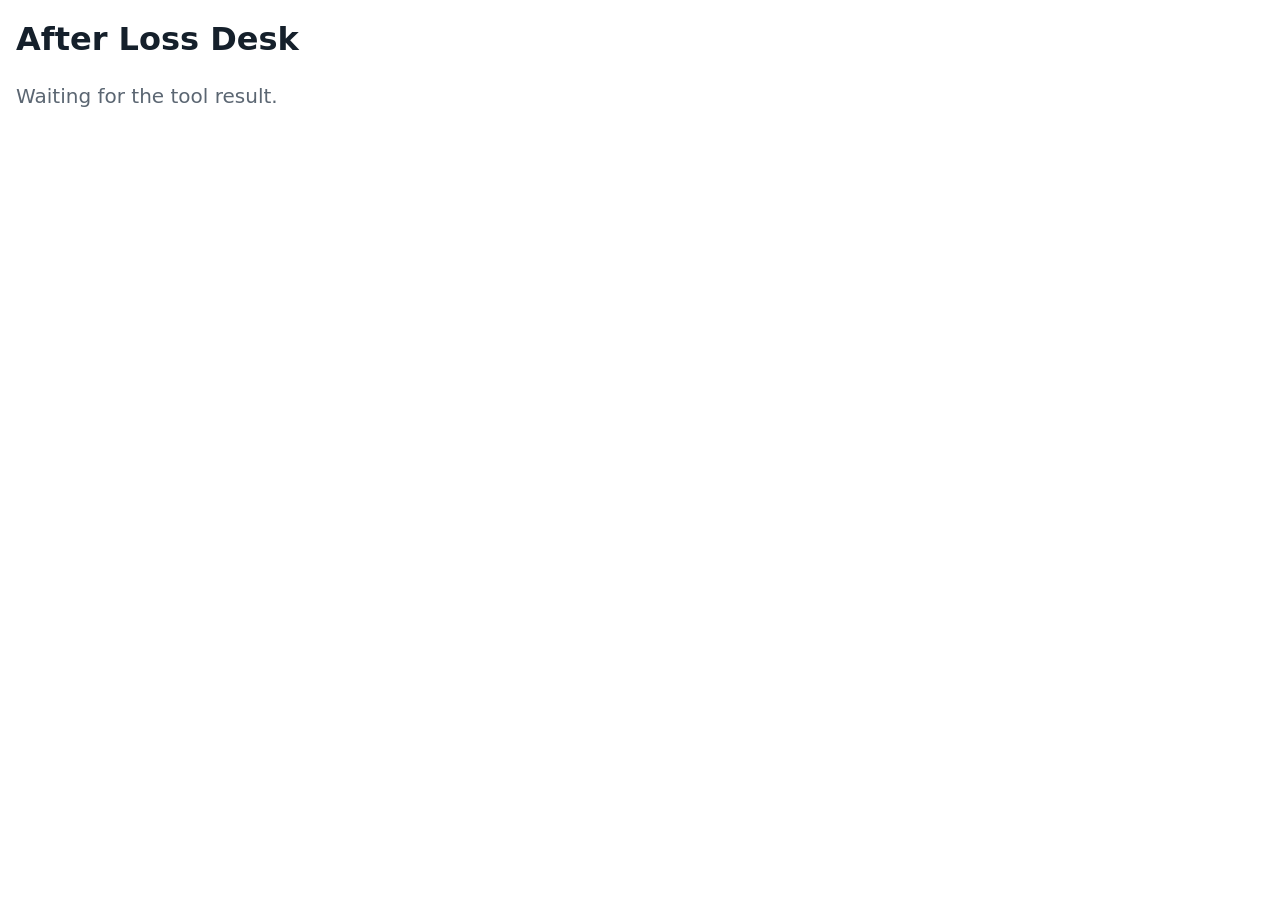
==== mcp-app/card.html @ 41fd2056 "After Loss Desk: Alexa+ add-on (MCP 2025-11-25, Streamable HTTP) with cited ledger, five-gate govern" ====
<!doctype html>
<html lang="en"><head><meta charset="utf-8"><meta name="viewport" content="width=device-width,initial-scale=1"><title>After Loss Desk</title>
<style>
:root{--ink:#15202b;--muted:#5b6672;--line:#e3e8ee;--accent:#2a5bd7;--ok:#1f8a52;--warn:#b7791f;font-size:20px}
@media (prefers-color-scheme:dark){:root{--ink:#eef2f6;--muted:#aab4bf;--line:#2b3542;--accent:#7aa2ff}}
body{margin:0;padding:16px;font:1rem/1.45 system-ui,-apple-system,"Segoe UI",Roboto,sans-serif;color:var(--ink);background:transparent}
h1{font-size:1.6rem;margin:0 0 .3rem}.muted{color:var(--muted)}.row{display:flex;justify-content:space-between;gap:12px;padding:.45rem 0;border-top:1px solid var(--line)}
.row:first-of-type{border-top:0}.row b{white-space:nowrap}.gate{display:inline-block;padding:.1rem .5rem;border-radius:999px;background:var(--accent);color:#fff;font-size:.8rem}
button{font:inherit;padding:.6rem 1.1rem;border-radius:10px;border:0;background:var(--accent);color:#fff;margin-top:.8rem}button.alt{background:transparent;border:1px solid var(--line);color:var(--ink)}
pre{white-space:pre-wrap;font:.85rem/1.4 ui-monospace,Menlo,monospace;background:rgba(127,127,127,.08);padding:.6rem;border-radius:8px}.fine{font-size:.75rem}
</style></head><body><div id="card"><h1>After Loss Desk</h1><p class="muted">Waiting for the tool result.</p></div>
<script>
// MCP Apps (spec 2026-01-26): the host loads this ui:// resource for every tool that names it in _meta.ui.resourceUri,
// pushes ui/notifications/tool-result, and forwards tools/call requests from the app. Plain postMessage JSON-RPC, no SDK.
let nextId = 1; const pending = {};
const send = (msg) => window.parent.postMessage(msg, "*");
const request = (method, params) => new Promise((res) => { const id = nextId++; pending[id] = res; send({ jsonrpc: "2.0", id, method, params }); });
window.addEventListener("message", (ev) => {
  const m = ev.data || {}; if (m.id && pending[m.id]) { pending[m.id](m.result || m.error); delete pending[m.id]; return; }
  if (m.method === "ui/notifications/tool-result") render((m.params && m.params.structuredContent) || parse(m.params));
});
function parse(p){ try { const t = p && p.content && p.content.find(c => c.type === "text"); return t ? JSON.parse(t.text) : null; } catch { return null; } }
const esc = (s) => String(s ?? "").replace(/[&<>"]/g, c => ({"&":"&amp;","<":"&lt;",">":"&gt;",'"':"&quot;"}[c]));
function render(result){
  const c = result && result.card; const el = document.getElementById("card"); if (!c) { el.innerHTML = "<h1>After Loss Desk</h1><p class='muted'>" + esc(result && (result.speak || result.error)) + "</p>"; return; }
  let h = "<h1>" + esc(c.title) + "</h1>";
  if (c.kind === "ledger") { h += `<p class="muted">${esc(c.state)} · as of ${esc(c.today)} · ${c.originals_needed} certified copies needed, ${c.originals_on_hand} on hand</p>`;
    h += c.rows.filter(r => r.status !== "done").slice(0, 6).map(r => `<div class="row"><span>${esc(r.title)}${r.label ? " <span class='muted'>· " + esc(r.label) + "</span>" : ""}</span><b>${r.days_left == null ? "" : r.days_left + " d"}</b></div>`).join("");
    if (c.action && c.action.decision_id) h += `<button data-tool="approve" data-arg='${esc(JSON.stringify({ case_id: result.case_id, decision_id: c.action.decision_id }))}'>${esc(c.action.label)}</button>`; }
  else if (c.kind === "due") { h += c.decisions.map(d => `<div class="row"><span><span class="gate">${esc(d.gate)}</span> ${esc(d.summary)}<br><span class="muted fine">${esc(d.detail)}</span></span></div>
    <button data-tool="approve" data-arg='${esc(JSON.stringify({ case_id: result.case_id, decision_id: d.id }))}'>Approve</button> <button class="alt" data-tool="decline" data-arg='${esc(JSON.stringify({ case_id: result.case_id, decision_id: d.id }))}'>Decline</button>`).join("");
    h += c.items.slice(0, 5).map(i => `<div class="row"><span>${esc(i.title)}${i.label ? " <span class='muted'>· " + esc(i.label) + "</span>" : ""}</span><b>${i.days_left == null ? "" : i.days_left + " d"}</b></div>`).join("");
    if (c.waiting.length) h += `<p class="muted fine">Waiting on ${c.waiting.length} repl${c.waiting.length === 1 ? "y" : "ies"}.</p>`; }
  else if (c.kind === "draft") { h += `<p class="muted">${esc(c.label || "")} · ${esc(c.channel)}</p><pre>${esc(c.text)}</pre><p class="fine muted">Source: ${esc(c.source && c.source.url)}</p>`; }
  else if (c.kind === "quote") { h += `<div class="row"><span>${c.count} × $${Number(c.unit_price).toFixed(2)} + $${Number(c.processing).toFixed(2)} processing</span><b>$${Number(c.total).toFixed(2)}</b></div><p class="muted fine">${esc(c.fee_note)}</p>`;
    if (c.session_id) h += `<p class="muted">Alexa+ confirms the payment on your device (payment instrument and PIN stay with Alexa).</p>`; }
  else if (c.kind === "progress") { h += `<div class="row"><span>Waiting on replies</span><b>${c.waiting}</b></div><div class="row"><span>Waiting on you</span><b>${c.parked}</b></div><div class="row"><span>Receipt chain</span><b>${c.chain_ok ? "intact" : "broken"} · ${c.receipts}</b></div>`;
    if (c.share_url) h += `<p class="fine muted">${esc(c.share_url)}</p>`; }
  el.innerHTML = h;
  el.querySelectorAll("button[data-tool]").forEach(b => b.addEventListener("click", async () => { b.disabled = true; const r = await request("tools/call", { name: b.dataset.tool, arguments: JSON.parse(b.dataset.arg) }); render((r && r.structuredContent) || parse(r)); }));
}
request("ui/initialize", { protocolVersion: "2026-01-26", capabilities: {}, clientInfo: { name: "after-loss-desk-card", version: "0.1.0" } }).then(() => send({ jsonrpc: "2.0", method: "ui/notifications/initialized" }));
</script></body></html>
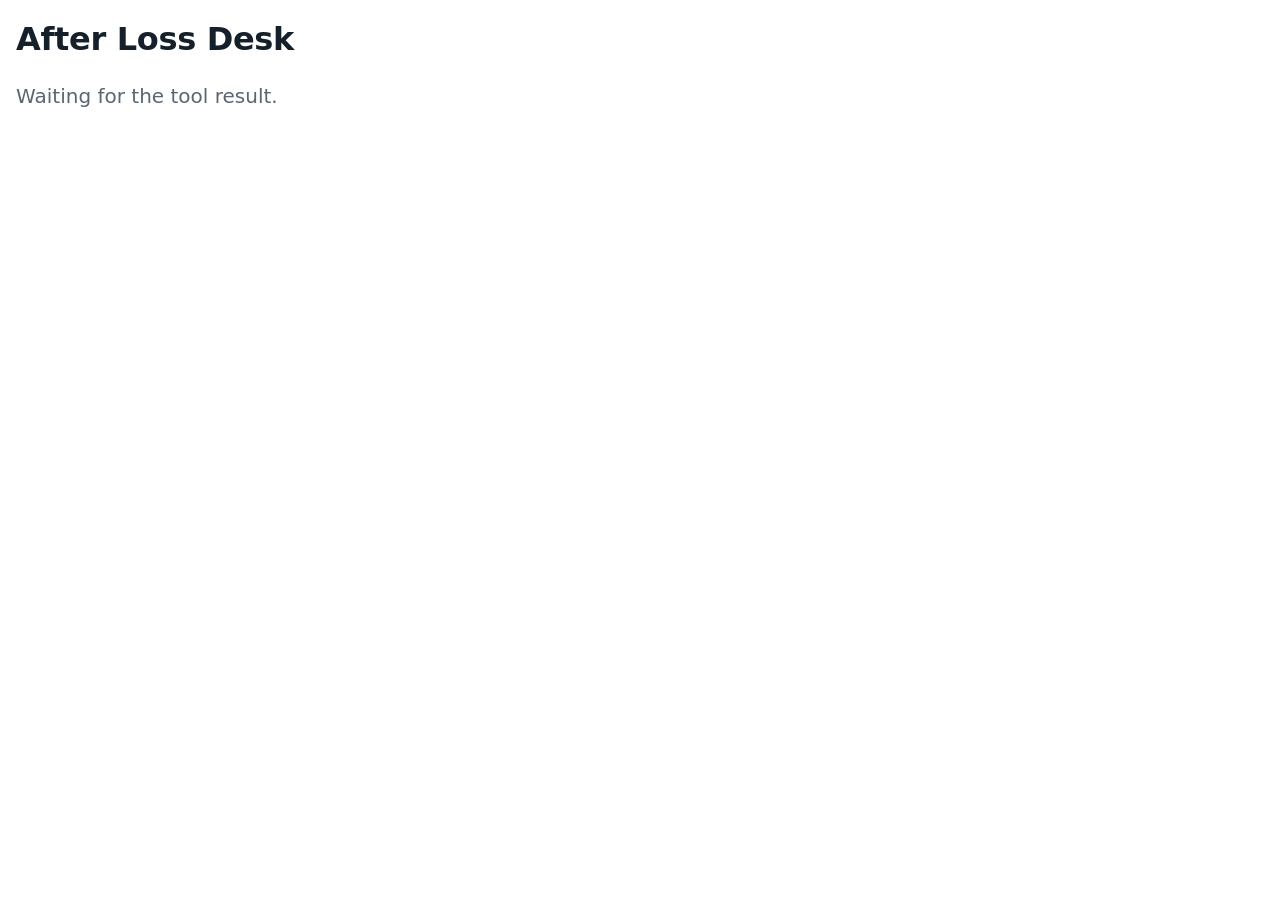
==== commit 5c384f11: "Iteration 7: README with the Echo, Desk, record and pitch screenshots; MCP App card on the same toke" ====
--- a/mcp-app/card.html
+++ b/mcp-app/card.html
@@ -1,13 +1,13 @@
 <!doctype html>
 <html lang="en"><head><meta charset="utf-8"><meta name="viewport" content="width=device-width,initial-scale=1"><title>After Loss Desk</title>
 <style>
-:root{--ink:#15202b;--muted:#5b6672;--line:#e3e8ee;--accent:#2a5bd7;--ok:#1f8a52;--warn:#b7791f;font-size:20px}
-@media (prefers-color-scheme:dark){:root{--ink:#eef2f6;--muted:#aab4bf;--line:#2b3542;--accent:#7aa2ff}}
-body{margin:0;padding:16px;font:1rem/1.45 system-ui,-apple-system,"Segoe UI",Roboto,sans-serif;color:var(--ink);background:transparent}
-h1{font-size:1.6rem;margin:0 0 .3rem}.muted{color:var(--muted)}.row{display:flex;justify-content:space-between;gap:12px;padding:.45rem 0;border-top:1px solid var(--line)}
-.row:first-of-type{border-top:0}.row b{white-space:nowrap}.gate{display:inline-block;padding:.1rem .5rem;border-radius:999px;background:var(--accent);color:#fff;font-size:.8rem}
-button{font:inherit;padding:.6rem 1.1rem;border-radius:10px;border:0;background:var(--accent);color:#fff;margin-top:.8rem}button.alt{background:transparent;border:1px solid var(--line);color:var(--ink)}
-pre{white-space:pre-wrap;font:.85rem/1.4 ui-monospace,Menlo,monospace;background:rgba(127,127,127,.08);padding:.6rem;border-radius:8px}.fine{font-size:.75rem}
+:root{--ink:#15202b;--muted:#5b6672;--line:#e3e8ee;--alexa:#2a62d6;--needs:#a86d00;--needs-bg:rgba(168,109,0,.12);--done:#1f8a52;--sim:#6b3fd4;font-size:20px}
+@media (prefers-color-scheme:dark){:root{--ink:#eef2f6;--muted:#aab4bf;--line:#2b3542;--alexa:#3d8cff;--needs:#f0b429;--needs-bg:rgba(240,180,41,.14);--done:#3ecf8e}}
+body{margin:0;padding:16px;font:1rem/1.45 "IBM Plex Sans",system-ui,-apple-system,"Segoe UI",Roboto,sans-serif;color:var(--ink);background:transparent}
+h1{font-size:1.6rem;margin:0 0 .3rem;letter-spacing:-.01em}.muted{color:var(--muted)}.row{display:flex;justify-content:space-between;gap:12px;padding:.45rem 0;border-top:1px solid var(--line)}
+.row:first-of-type{border-top:0}.row b{white-space:nowrap;font-weight:500;color:var(--muted)}.gate{display:inline-block;padding:.1rem .5rem;border-radius:999px;background:var(--needs);color:#1a1200;font-size:.8rem;font-weight:700;margin-right:.3rem}
+button{font:inherit;padding:.6rem 1.1rem;border-radius:10px;border:0;background:var(--alexa);color:#fff;margin:.8rem .4rem 0 0;cursor:pointer}button.alt{background:transparent;border:1px solid var(--line);color:var(--ink)}
+pre{white-space:pre-wrap;font:.85rem/1.4 "IBM Plex Mono",ui-monospace,Menlo,monospace;background:rgba(127,127,127,.08);padding:.6rem;border-radius:8px}.fine{font-size:.75rem}.ok{color:var(--done)}
 </style></head><body><div id="card"><h1>After Loss Desk</h1><p class="muted">Waiting for the tool result.</p></div>
 <script>
 // MCP Apps (spec 2026-01-26): the host loads this ui:// resource for every tool that names it in _meta.ui.resourceUri,
